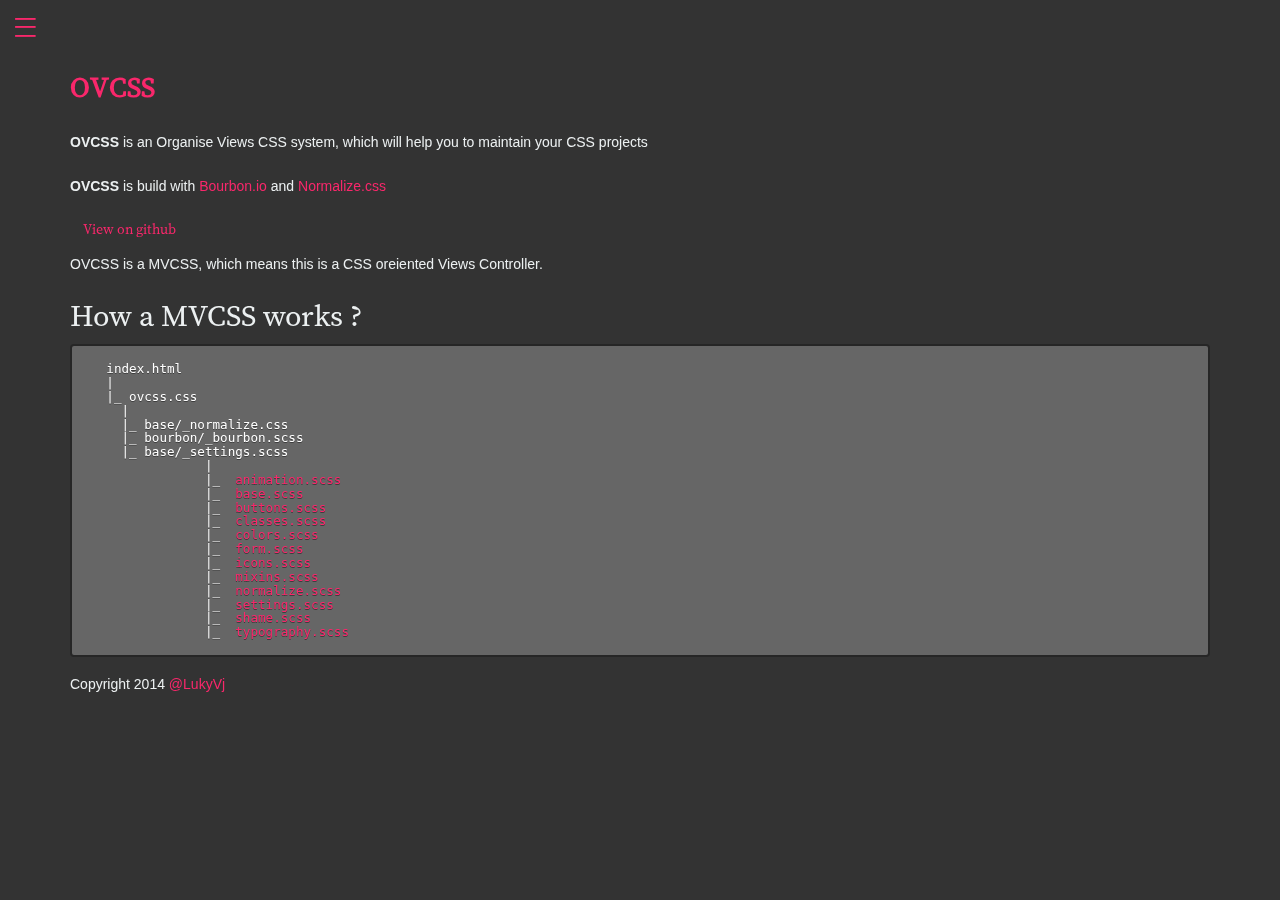
==== index.html @ edadfd41 "Merge fixin" ====
<!DOCTYPE HTML>

<html>

<head>
  <meta http-equiv="Content-Type" content="text/html; charset=UTF-8" />
  <link rel="stylesheet" type="text/css" href="assets/css/bootstrap.min.css">
  <link rel="stylesheet" type="text/css" href="assets/css/style.css">


  <title>OVCSS</title>
</head>

<body>
	<a href="#" class="menusign">—<br>—<br>—</a>
  <div class="sidebar closed">
  	<header>
  		<h2>OVCSS</h2>
  		<a href="#" id="close">X</a>
  	</header>
  	<ul>
  		<li><a href="#">something</a></li>
  		<li><a href="#">something</a></li>
  		<li><a href="#">something</a></li>
  		<li><a href="#">something</a></li>
  		<li><a href="#">something</a></li>
  		<li><a href="#">something</a></li>
  		<li><a href="#">something</a></li>
  		<li><a href="#">something</a></li>
  		<li><a href="#">something</a></li>
  		<li><a href="#">something</a></li>
  		<li><a href="#">something</a></li>
  	</ul>
  </div>

  <div class="container">
    <header>
    <h1>O<span>rganise</span>V<span>iews</span>CSS</h1>
  </header>

  <section>

    <article>
      <p> <strong>OVCSS</strong>  is an Organise Views CSS system, which will help you to maintain your CSS projects</p>
      <p> <strong>OVCSS</strong> is build with <a href="http://bourbon.io" title="Bourbon.io website">Bourbon.io</a> and <a href="http://necolas.github.io/normalize.css/" title="http://necolas.github.io/normalize.css/">Normalize.css</a> </p>
    </article>
    <article>
      <a href="https://github.com/LukyVj/OVCSS" title="" class="btn">View on github</a>
    </article>

    <article>
      <p>OVCSS is a MVCSS, which means this is a CSS oreiented Views Controller.</p>

    <h2>How a MVCSS works ?</h2>
    <pre>
        <code>
    index.html
    |
    |_ ovcss.css
      |
      |_ base/_normalize.css
      |_ bourbon/_bourbon.scss
      |_ base/_settings.scss
                 |
                 |_  <a href="#" class="inna-link">animation.scss</a>
                 |_  <a href="#" class="inna-link">base.scss</a>
                 |_  <a href="#" class="inna-link">buttons.scss</a>
                 |_  <a href="#" class="inna-link">classes.scss</a>
                 |_  <a href="#" class="inna-link">colors.scss</a>
                 |_  <a href="#" class="inna-link">form.scss</a>
                 |_  <a href="#" class="inna-link">icons.scss</a>
                 |_  <a href="#" class="inna-link">mixins.scss</a>
                 |_  <a href="#" class="inna-link">normalize.scss</a>
                 |_  <a href="#" class="inna-link">settings.scss</a>
                 |_  <a href="#" class="inna-link">shame.scss</a>
                 |_  <a href="#" class="inna-link">typography.scss</a>
        </code>
      </pre>
    </article>

  </section>


  <footer>
    <p>Copyright 2014 <a href="http://twitter.com/lukyvj" title="Twitter profile of @lukyvj">@LukyVj</a></p>
  </footer>
  </div>
	<script src="assets/js/jquery.min.js"></script>
	<script src="assets/js/bootstrap.js"></script>
	<script src="assets/js/functions.js"></script>
</body>

</html>
---- assets/css/style.css ----
@charset "UTF-8";
/*! OVCSS v1.0.1 | MIT License | http://lucasbonomi.com/MIT */
/*
 * The following stylesheet is the main style.scss of your new OVCSS project.
 * The stylesheet uses normalize (http://necolas.github.io/normalize.css/) &
 * bourbon (http://bourbon.io/).
 *
 */
/* ==========================================================================
 Base importations :
 ========================================================================== */
/*! normalize.css v3.0.1 | MIT License | git.io/normalize */
@import url(http://weloveiconfonts.com/api/?family=brandico);
@import url(http://weloveiconfonts.com/api/?family=entypo);
@import url(http://weloveiconfonts.com/api/?family=fontawesome);
@import url(http://weloveiconfonts.com/api/?family=fontelico);
@import url(http://weloveiconfonts.com/api/?family=iconicfill);
@import url(http://weloveiconfonts.com/api/?family=iconicstroke);
@import url(http://weloveiconfonts.com/api/?family=maki);
@import url(http://weloveiconfonts.com/api/?family=openwebicons);
@import url(http://weloveiconfonts.com/api/?family=typicons);
@import url(http://weloveiconfonts.com/api/?family=zocial);
html {
  font-family: sans-serif;
  -ms-text-size-adjust: 100%;
  -webkit-text-size-adjust: 100%; }

body {
  margin: 0; }

article, aside, details, figcaption, figure, footer, header, hgroup, main, nav, section, summary {
  display: block; }

audio, canvas, progress, video {
  display: inline-block;
  vertical-align: baseline; }

audio:not([controls]) {
  display: none;
  height: 0; }

[hidden], template {
  display: none; }

a {
  background: transparent; }

a:active, a:hover {
  outline: 0; }

abbr[title] {
  border-bottom: 1px dotted; }

b, strong {
  font-weight: bold; }

dfn {
  font-style: italic; }

h1 {
  font-size: 2em;
  margin: .67em 0; }

mark {
  background: #ff0;
  color: #000; }

small {
  font-size: 80%; }

sub, sup {
  font-size: 75%;
  line-height: 0;
  position: relative;
  vertical-align: baseline; }

sup {
  top: -0.5em; }

sub {
  bottom: -0.25em; }

img {
  border: 0; }

svg:not(:root) {
  overflow: hidden; }

figure {
  margin: 1em 40px; }

hr {
  -moz-box-sizing: content-box;
  box-sizing: content-box;
  height: 0; }

pre {
  overflow: auto; }

code, kbd, pre, samp {
  font-family: monospace,monospace;
  font-size: 1em; }

button, input, optgroup, select, textarea {
  color: inherit;
  font: inherit;
  margin: 0; }

button {
  overflow: visible; }

button, select {
  text-transform: none; }

button, html input[type="button"], input[type="reset"], input[type="submit"] {
  -webkit-appearance: button;
  cursor: pointer; }

button[disabled], html input[disabled] {
  cursor: default; }

button::-moz-focus-inner, input::-moz-focus-inner {
  border: 0;
  padding: 0; }

input {
  line-height: normal; }

input[type="checkbox"], input[type="radio"] {
  box-sizing: border-box;
  padding: 0; }

input[type="number"]::-webkit-inner-spin-button, input[type="number"]::-webkit-outer-spin-button {
  height: auto; }

input[type="search"] {
  -webkit-appearance: textfield;
  -moz-box-sizing: content-box;
  -webkit-box-sizing: content-box;
  box-sizing: content-box; }

input[type="search"]::-webkit-search-cancel-button, input[type="search"]::-webkit-search-decoration {
  -webkit-appearance: none; }

fieldset {
  border: 1px solid #c0c0c0;
  margin: 0 2px;
  padding: .35em .625em .75em; }

legend {
  border: 0;
  padding: 0; }

textarea {
  overflow: auto; }

optgroup {
  font-weight: bold; }

table {
  border-collapse: collapse;
  border-spacing: 0; }

td, th {
  padding: 0; }

/* ==========================================================================
 OVCSS Settings library :
 ========================================================================== */
/* ==========================================================================
 OVCSS Typographic settings :
 ========================================================================== */
@font-face {
  font-family: "SourceSerifPro-Regular";
  src: url("../fonts/SourceSerifPro-Regular/SourceSerifPro-Regular.eot?") format("eot"), url("../fonts/SourceSerifPro-Regular/SourceSerifPro-Regular.otf.woff") format("woff"), url("../fonts/SourceSerifPro-Regular/SourceSerifPro-Regular.svg#SourceSerifPro-Regular") format("svg"), url("../fonts/SourceSerifPro-Regular/SourceSerifPro-Regular.ttf") format("truetype"); }
body h1, body h2, body h3, body h4, body h5, body h6 {
  font-family: "SourceSerifPro-Regular"; }
body p {
  font-family: Helvetica; }

/* Typographic media queries */
@media all and (max-width: 40em) {
  html, body {
    font-size: .85rem;
    line-height: 22px; } }
@media all and (max-width: 60em) {
  html, body {
    font-size: .9rem;
    line-height: 24px; } }
/* ====================================================================================================
Icons stylesheet :
We use a free open source service : "WeLoveIconFonts" by  @TimPietrusky (http://weloveiconfonts.com/)
======================================================================================================*/
/* brandico */
[class*="brandico-"]:before {
  font-family: "brandico", sans-serif; }

/* entypo */
[class*="entypo-"]:before {
  font-family: "entypo", sans-serif; }

/* fontawesome */
[class*="fontawesome-"]:before {
  font-family: "fontawesome", sans-serif; }

/* fontelico */
[class*="fontelico-"]:before {
  font-family: "fontelico", sans-serif; }

/* iconicfill */
[class*="iconicfill-"]:before {
  font-family: "iconicfill", sans-serif; }

/* iconicstroke */
[class*="iconicstroke-"]:before {
  font-family: "iconicstroke", sans-serif; }

/* maki */
[class*="maki-"]:before {
  font-family: "maki", sans-serif; }

/* openwebicons */
[class*="openwebicons-"]:before {
  font-family: "openwebicons", sans-serif; }

/* typicons */
[class*="typicons-"]:before {
  font-family: "typicons", sans-serif; }

/* zocial */
[class*="zocial-"]:before {
  font-family: "zocial", sans-serif; }

/* ====================================================================================================
Colors : Here you define your color palette & colorscheme, we defined some fresh colors for you


Some colors were already defined
======================================================================================================*/
/* Shortcuts
--------------------------------------------------------------------------------------------------*/
/* Theme
--------------------------------------------------------------------------------------------------*/
/* ====================================================================================================
Buttons : Here is the main buttons stylesheet
======================================================================================================*/
/*
Example :

  .btn-primary,
  .btn-primary:hover,
  .btn-primary:focus,
  .btn-primary:active,
  .btn-primary.active,
  .open .dropdown-toggle.btn-primary {
    color: $grey;
    background-color: $white;
    border-color: darken($white, 20%);
    text-shadow: 0 0 0;
  }

*/
/* ====================================================================================================
Classes : This library could be named helpers.css, here you will find all technical classes
(ex : .hide, .clearfix, .fix )
======================================================================================================*/
.clearfix:before,
.clearfix:after {
  content: "";
  display: table;
  clear: both; }

/* ====================================================================================================
Basic form stylesheet : Here you define the basic style of your forms
======================================================================================================*/
form input {
  outline: none; }
  form input::-webkit-input-placeholder {
    color: black; }
  form input::-moz-placeholder {
    color: black; }
  form input:-moz-placeholder {
    color: black; }
  form input:-ms-input-placeholder {
    color: black; }

/* ====================================================================================================
Animations : Define CSS3 keyframes animations
======================================================================================================*/
@keyframes first-animation {}
@keyframes second-animation {}
@keyframes third-animation {}
@keyframes fourth-animation {}
/* Start mixins, reset ect
-------------------------------------------------------------------*/
/* Helper : Border-radius
-------------------------------------------------------------------*/
/* Helper : Borders
-------------------------------------------------------------------*/
/*
-----------------------------------------------------------------*/
/* Font
-----------------------------------------------------------------*/
/* borders
-----------------------------------------------------------------*/
/* single element
-----------------------------------------------------------------*/
/* Square
------------------------------------------------------------------*/
/* ====================================================================================================
Base : This stylesheet will be your base, you will define the main lines of your project stylesheet.
======================================================================================================*/
* {
  -webkit-box-sizing: border-box;
  -moz-box-sizing: border-box;
  box-sizing: border-box;
  -webkit-font-smoothing: antialiased;
  -moz-osx-font-smoothing: grayscale;
  font-weight: 300;
  line-height: 34px; }

html, body {
  width: 100%;
  height: 100%;
  margin: 0;
  padding: 0;
  float: left;
  font-family: "SourceSerifPro-Regular", Helvetica, Helvetica Neue sans-serif; }

html {
  font-size: 29.1rem;
  overflow-x: hidden; }

/*

  If it’s a hack, it goes in shame.css.
  Document all hacks fully:
  What part of the codebase does it relate to?
  Why was this needed?
  How does this fix it?
  How might you fix it properly, given more time?
  Do not blame the developer; if they explained why they had to do it then their reasons are probably (hopefully) valid.
  Try and clean shame.css up when you have some down time.
  Even better, get a tech-debt story in which you can dedicate actual sprint time to it.

*/
/* ==========================================================================
 Main style of your project  :
 ========================================================================== */
body:before {
  content: '';
  width: 100%;
  height: 100%;
  margin: 0;
  padding: 0;
  float: left;
  background: #333333;
  background-size: 65%;
  position: fixed;
  top: 0;
  left: 0;
  z-index: -1; }
body a {
  color: #f9276b; }
body > * {
  color: #ecf0f1; }

header h1 {
  color: #f9276b;
  font-weight: bold; }
  header h1 span {
    font-weight: normal;
    color: #fff;
    display: inline-block;
    width: 0;
    opacity: 0;
    -webkit-transition: all 0.4s ease;
    -moz-transition: all 0.4s ease;
    transition: all 0.4s ease; }
  header h1:hover span {
    display: inline-block;
    width: auto;
    opacity: 1;
    -webkit-transition: all 0.4s ease;
    -moz-transition: all 0.4s ease;
    transition: all 0.4s ease; }

section article a {
  color: #f9276b; }

/* <pre> / <code> */
code,
pre {
  font-family: monospace, serif;
  font-size: 1em;
  line-height: 1.1; }

/* pre code
----------------------------------------------------------------------*/
pre, code {
  padding: 2px 4px;
  font-size: 90%;
  color: white;
  background-color: #666666;
  border: 2px solid #262626;
  white-space: nowrap;
  border-radius: 4px;
  text-shadow: 0 1px 0 rgba(0, 0, 0, 0.4); }

pre code {
  border: none; }

/* Sidebar
-----------------------------------------------------------------------------------------*/
.menusign {
  display: block;
  width: 10px;
  line-height: .3;
  font-size: 2em;
  margin: .5em; }
  .menusign br {
    height: 0; }

.sidebar {
  position: fixed;
  z-index: 9999999;
  left: 0;
  top: 0;
  height: 100%;
  width: 240px;
  background: #1a1a1a;
  -webkit-transition: left 0.3s ease;
  -moz-transition: left 0.3s ease;
  transition: left 0.3s ease; }
  .sidebar #close {
    float: right;
    margin: -1em 1em;
    text-align: right; }
  .sidebar.closed {
    left: -240px; }
  .sidebar ul {
    padding: 0;
    margin: 0; }
    .sidebar ul li {
      width: 100%;
      float: left; }

/*
-----------------------------------------------------------------------------------------*/
.inna-link {
  display: inline;
  padding: 0;
  margin: 0;
  line-height: 0; }
  .inna-link:hover {
    color: #f9276b; }
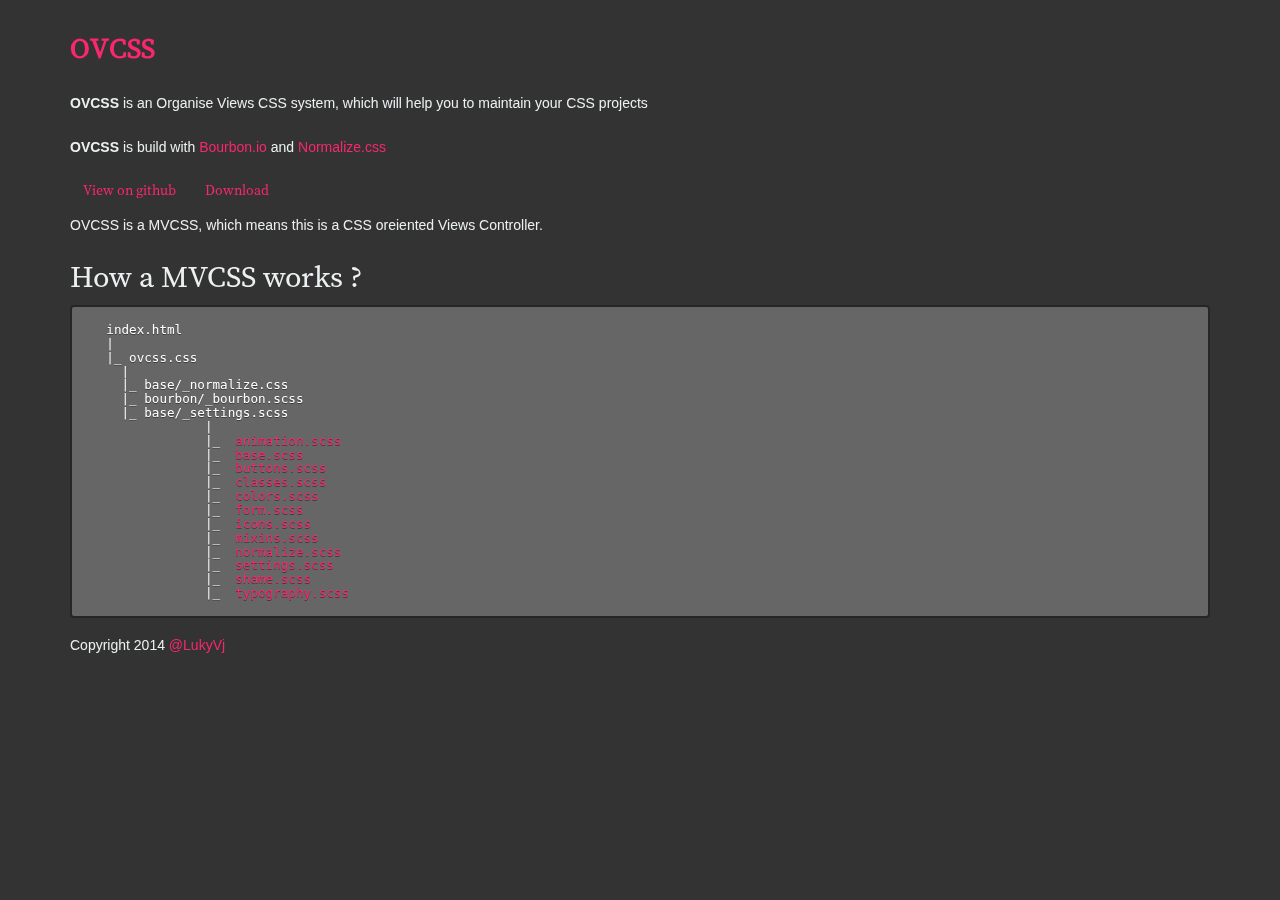
==== commit c3776b93: "update modal" ====
--- a/index.html
+++ b/index.html
@@ -12,30 +12,31 @@
 </head>
 
 <body>
-	<a href="#" class="menusign">—<br>—<br>—</a>
+  <a href="#" class="menusign"><span class="entypo-menu"></span></a>
   <div class="sidebar closed">
-  	<header>
-  		<h2>OVCSS</h2>
-  		<a href="#" id="close">X</a>
-  	</header>
-  	<ul>
-  		<li><a href="#">something</a></li>
-  		<li><a href="#">something</a></li>
-  		<li><a href="#">something</a></li>
-  		<li><a href="#">something</a></li>
-  		<li><a href="#">something</a></li>
-  		<li><a href="#">something</a></li>
-  		<li><a href="#">something</a></li>
-  		<li><a href="#">something</a></li>
-  		<li><a href="#">something</a></li>
-  		<li><a href="#">something</a></li>
-  		<li><a href="#">something</a></li>
-  	</ul>
+    <header>
+      <h2>OVCSS</h2>
+            <a href="#" id="close"><span class="entypo-cancel"></span></a>
+
+    </header>
+    <ul>
+      <li><a href="#">something</a></li>
+      <li><a href="#">something</a></li>
+      <li><a href="#">something</a></li>
+      <li><a href="#">something</a></li>
+      <li><a href="#">something</a></li>
+      <li><a href="#">something</a></li>
+      <li><a href="#">something</a></li>
+      <li><a href="#">something</a></li>
+      <li><a href="#">something</a></li>
+      <li><a href="#">something</a></li>
+      <li><a href="#">something</a></li>
+    </ul>
   </div>
 
   <div class="container">
     <header>
-    <h1>O<span>rganise</span>V<span>iews</span>CSS</h1>
+    <h1>O<span>rganise</span>V<span>iews</span>CSS <span class="entypo-eye"></span> <span class="openwebicons-css3"></span></h1>
   </header>
 
   <section>
@@ -46,6 +47,7 @@
     </article>
     <article>
       <a href="https://github.com/LukyVj/OVCSS" title="" class="btn">View on github</a>
+      <a href="https://github.com/LukyVj/OVCSS" title="" class="btn">Download</a>
     </article>
 
     <article>
@@ -62,21 +64,32 @@
       |_ bourbon/_bourbon.scss
       |_ base/_settings.scss
                  |
-                 |_  <a href="#" class="inna-link">animation.scss</a>
-                 |_  <a href="#" class="inna-link">base.scss</a>
-                 |_  <a href="#" class="inna-link">buttons.scss</a>
-                 |_  <a href="#" class="inna-link">classes.scss</a>
-                 |_  <a href="#" class="inna-link">colors.scss</a>
-                 |_  <a href="#" class="inna-link">form.scss</a>
-                 |_  <a href="#" class="inna-link">icons.scss</a>
-                 |_  <a href="#" class="inna-link">mixins.scss</a>
-                 |_  <a href="#" class="inna-link">normalize.scss</a>
-                 |_  <a href="#" class="inna-link">settings.scss</a>
-                 |_  <a href="#" class="inna-link">shame.scss</a>
-                 |_  <a href="#" class="inna-link">typography.scss</a>
+                 |_  <a data-toggle="modal" href="assets/css/base/_animation.scss" data-target="#myModal" class="inna-link">animation.scss</a>
+                 |_  <a data-toggle="modal" href="assets/css/base/_base.scss" data-target="#myModal" class="inna-link">base.scss</a>
+                 |_  <a data-toggle="modal" href="assets/css/base/_buttons.scss" data-target="#myModal" class="inna-link">buttons.scss</a>
+                 |_  <a data-toggle="modal" href="assets/css/base/_classes.scss" data-target="#myModal" class="inna-link">classes.scss</a>
+                 |_  <a data-toggle="modal" href="assets/css/base/_colors.scss" data-target="#myModal" class="inna-link">colors.scss</a>
+                 |_  <a data-toggle="modal" href="assets/css/base/_form.scss" data-target="#myModal" class="inna-link">form.scss</a>
+                 |_  <a data-toggle="modal" href="assets/css/base/_icons.scss" data-target="#myModal" class="inna-link">icons.scss</a>
+                 |_  <a data-toggle="modal" href="assets/css/base/_mixins.scss" data-target="#myModal" class="inna-link">mixins.scss</a>
+                 |_  <a data-toggle="modal" href="assets/css/base/_normalize.scss" data-target="#myModal" class="inna-link">normalize.scss</a>
+                 |_  <a data-toggle="modal" href="assets/css/base/_settings.scss" data-target="#myModal" class="inna-link">settings.scss</a>
+                 |_  <a data-toggle="modal" href="assets/css/base/_shame.scss" data-target="#myModal" class="inna-link">shame.scss</a>
+                 |_  <a data-toggle="modal" href="assets/css/base/_typography.scss" data-target="#myModal" class="inna-link">typography.scss</a>
         </code>
       </pre>
     </article>
+
+<!-- Modal -->
+<div class="modal fade modal-code" id="myModal" tabindex="-1" role="dialog" aria-labelledby="myModalLabel" aria-hidden="true">
+    <div class="modal-dialog">
+     <div class="modal-header">
+                <button type="button" class="close" data-dismiss="modal" aria-hidden="true">&times;</button>
+            </div>
+        <pre class="inv"><code class="inv"> <div class="modal-content">
+        </div> <!-- /.modal-content --></code></pre>
+    </div> <!-- /.modal-dialog -->
+</div> <!-- /.modal -->
 
   </section>
 
@@ -85,9 +98,9 @@
     <p>Copyright 2014 <a href="http://twitter.com/lukyvj" title="Twitter profile of @lukyvj">@LukyVj</a></p>
   </footer>
   </div>
-	<script src="assets/js/jquery.min.js"></script>
-	<script src="assets/js/bootstrap.js"></script>
-	<script src="assets/js/functions.js"></script>
+  <script src="assets/js/jquery.min.js"></script>
+  <script src="assets/js/bootstrap.js"></script>
+  <script src="assets/js/functions.js"></script>
 </body>
 
 </html>
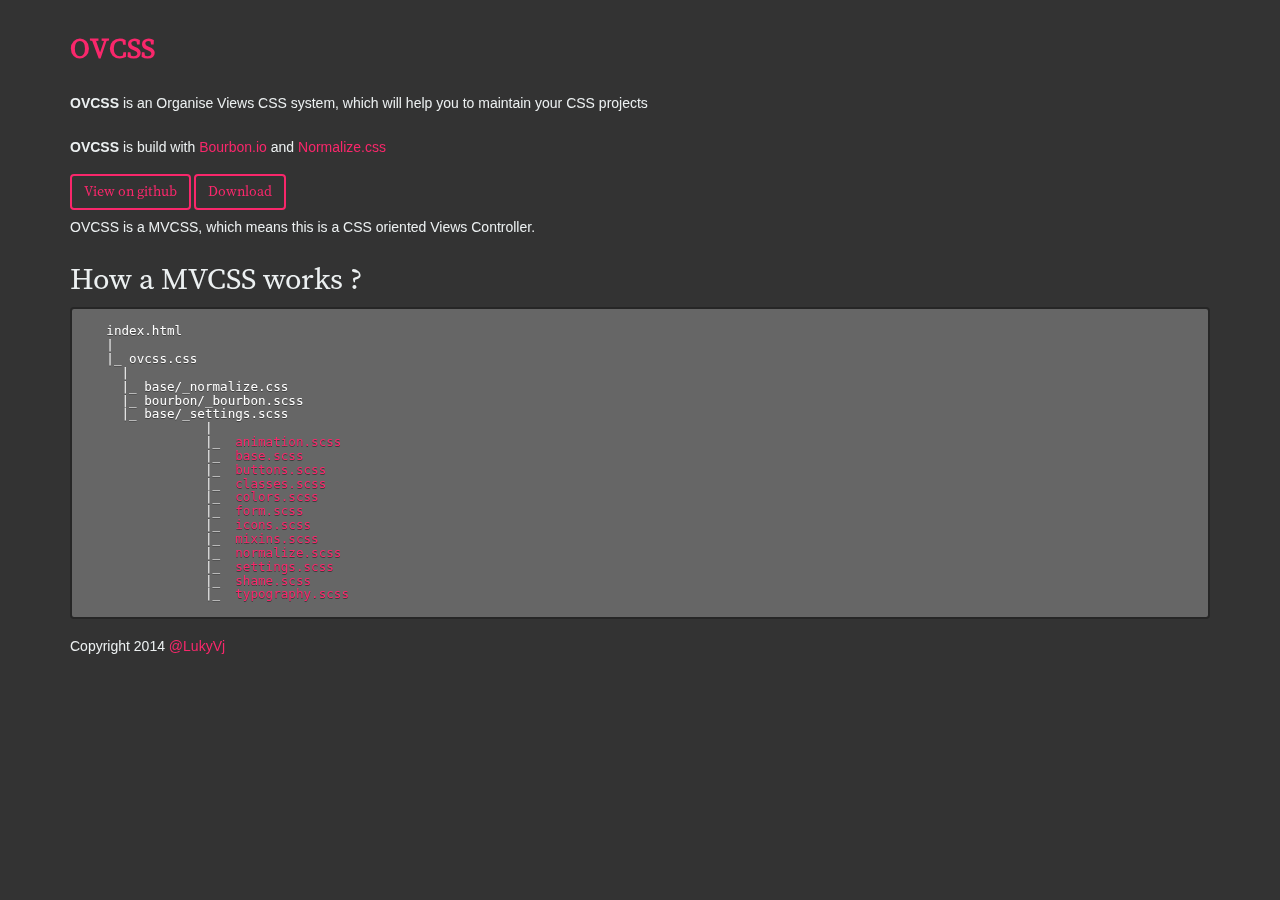
==== commit 0e93a4ae: "update sidebar" ====
--- a/index.html
+++ b/index.html
@@ -20,17 +20,9 @@
 
     </header>
     <ul>
-      <li><a href="#">something</a></li>
-      <li><a href="#">something</a></li>
-      <li><a href="#">something</a></li>
-      <li><a href="#">something</a></li>
-      <li><a href="#">something</a></li>
-      <li><a href="#">something</a></li>
-      <li><a href="#">something</a></li>
-      <li><a href="#">something</a></li>
-      <li><a href="#">something</a></li>
-      <li><a href="#">something</a></li>
-      <li><a href="#">something</a></li>
+      <li><a href="#">Github project</a></li>
+      <li><a href="#">Show some love</a></li>
+      <li><a href="#">The author</a></li>
     </ul>
   </div>
 
@@ -47,11 +39,11 @@
     </article>
     <article>
       <a href="https://github.com/LukyVj/OVCSS" title="" class="btn">View on github</a>
-      <a href="https://github.com/LukyVj/OVCSS" title="" class="btn">Download</a>
+      <a href="ovcss-v0.0.2.zip" title="" class="btn">Download</a>
     </article>
 
     <article>
-      <p>OVCSS is a MVCSS, which means this is a CSS oreiented Views Controller.</p>
+      <p>OVCSS is a MVCSS, which means this is a CSS oriented Views Controller.</p>
 
     <h2>How a MVCSS works ?</h2>
     <pre>
@@ -64,7 +56,7 @@
       |_ bourbon/_bourbon.scss
       |_ base/_settings.scss
                  |
-                 |_  <a data-toggle="modal" href="assets/css/base/_animation.scss" data-target="#myModal" class="inna-link">animation.scss</a>
+                 |_  <a data-toggle="modal" href="https://raw.githubusercontent.com/LukyVj/OVCSS/gh-pages/framework/base/_animation.scss" data-target="#myModal" class="inna-link">animation.scss</a>
                  |_  <a data-toggle="modal" href="assets/css/base/_base.scss" data-target="#myModal" class="inna-link">base.scss</a>
                  |_  <a data-toggle="modal" href="assets/css/base/_buttons.scss" data-target="#myModal" class="inna-link">buttons.scss</a>
                  |_  <a data-toggle="modal" href="assets/css/base/_classes.scss" data-target="#myModal" class="inna-link">classes.scss</a>
--- a/assets/css/style.css
+++ b/assets/css/style.css
@@ -1,5 +1,5 @@
 @charset "UTF-8";
-/*! OVCSS v1.0.1 | MIT License | http://lucasbonomi.com/MIT */
+/*! OVCSS v1.0.0 | MIT License | http://lucasbonomi.com/MIT */
 /*
  * The following stylesheet is the main style.scss of your new OVCSS project.
  * The stylesheet uses normalize (http://necolas.github.io/normalize.css/) &
@@ -165,8 +165,8 @@
   padding: 0; }
 
 /* ==========================================================================
- OVCSS Settings library :
- ========================================================================== */
+OVCSS Settings library :
+========================================================================== */
 /* ==========================================================================
  OVCSS Typographic settings :
  ========================================================================== */
@@ -181,13 +181,12 @@
 /* Typographic media queries */
 @media all and (max-width: 40em) {
   html, body {
-    font-size: .85rem;
     line-height: 22px; } }
 @media all and (max-width: 60em) {
   html, body {
     font-size: .9rem;
     line-height: 24px; } }
-/* ====================================================================================================
+ /* ====================================================================================================
 Icons stylesheet :
 We use a free open source service : "WeLoveIconFonts" by  @TimPietrusky (http://weloveiconfonts.com/)
 ======================================================================================================*/
@@ -230,6 +229,12 @@
 /* zocial */
 [class*="zocial-"]:before {
   font-family: "zocial", sans-serif; }
+
+/* Fix OPW
+----------------------------------------------------------*/
+/* openwebicons */
+[class*="openwebicons-"]:before {
+  font-family: 'OpenWeb Icons', sans-serif; }
 
 /* ====================================================================================================
 Colors : Here you define your color palette & colorscheme, we defined some fresh colors for you
@@ -270,7 +275,21 @@
   display: table;
   clear: both; }
 
-/* ====================================================================================================
+/* Invisible
+-------------------------------------*/
+.inv {
+  border: none;
+  box-shadow: 0 0 0 transparent;
+  background: transparent; }
+
+.blurred {
+  -webkit-transition: all 0.6s ease;
+  -moz-transition: all 0.6s ease;
+  transition: all 0.6s ease;
+  -webkit-filter: blur(10px);
+  filter: blur(10px); }
+
+ /* ====================================================================================================
 Basic form stylesheet : Here you define the basic style of your forms
 ======================================================================================================*/
 form input {
@@ -291,7 +310,7 @@
 @keyframes second-animation {}
 @keyframes third-animation {}
 @keyframes fourth-animation {}
-/* Start mixins, reset ect
+ /* Start mixins, reset ect
 -------------------------------------------------------------------*/
 /* Helper : Border-radius
 -------------------------------------------------------------------*/
@@ -331,7 +350,7 @@
   font-size: 29.1rem;
   overflow-x: hidden; }
 
-/*
+ /*
 
   If it’s a hack, it goes in shame.css.
   Document all hacks fully:
@@ -365,6 +384,11 @@
 body > * {
   color: #ecf0f1; }
 
+.container {
+  -webkit-transition: all 0.6s ease;
+  -moz-transition: all 0.6s ease;
+  transition: all 0.6s ease; }
+
 header h1 {
   color: #f9276b;
   font-weight: bold; }
@@ -377,6 +401,10 @@
     -webkit-transition: all 0.4s ease;
     -moz-transition: all 0.4s ease;
     transition: all 0.4s ease; }
+    header h1 span[class*="entypo"] {
+      font-size: 1em; }
+    header h1 span[class*="css3"] {
+      font-size: .8em; }
   header h1:hover span {
     display: inline-block;
     width: auto;
@@ -427,23 +455,48 @@
   left: 0;
   top: 0;
   height: 100%;
-  width: 240px;
+  width: 260px;
   background: #1a1a1a;
-  -webkit-transition: left 0.3s ease;
-  -moz-transition: left 0.3s ease;
-  transition: left 0.3s ease; }
+  -webkit-transition: left 0.3s ease, box-shadow 0.3s ease 0.2s;
+  -moz-transition: left 0.3s ease, box-shadow 0.3s ease 0.2s;
+  transition: left 0.3s ease, box-shadow 0.3s ease 0.2s;
+  box-shadow: 0.5em 0 0 0 #f9276b; }
   .sidebar #close {
     float: right;
     margin: -1em 1em;
     text-align: right; }
   .sidebar.closed {
-    left: -240px; }
+    left: -260px;
+    box-shadow: 0 0 0 #f9276b; }
   .sidebar ul {
     padding: 0;
     margin: 0; }
     .sidebar ul li {
-      width: 100%;
-      float: left; }
+      width: 90%;
+      margin: 5px 10px;
+      float: left;
+      display: inline-block;
+      margin-bottom: 0;
+      font-weight: 400;
+      text-align: center;
+      vertical-align: middle;
+      cursor: pointer;
+      background-image: none;
+      border: 1px solid transparent;
+      white-space: nowrap;
+      padding: 3px 6px;
+      font-size: 14px;
+      line-height: 1.42857143;
+      border-radius: 4px;
+      -webkit-user-select: none;
+      -moz-user-select: none;
+      -ms-user-select: none;
+      user-select: none;
+      border: 2px solid #f9276b; }
+      .sidebar ul li:hover {
+        background: #f9276b; }
+        .sidebar ul li:hover a {
+          color: white; }
 
 /*
 -----------------------------------------------------------------------------------------*/
@@ -454,3 +507,39 @@
   line-height: 0; }
   .inna-link:hover {
     color: #f9276b; }
+
+/* Modal
+--------------------------------------------------------------------------------------*/
+.modal {
+  background: rgba(255, 255, 255, 0.75); }
+
+.modal-header {
+  padding: 15px;
+  border-bottom: 0px solid transparent;
+  min-height: 16.4286px; }
+  .modal-header .close {
+    color: red;
+    font-size: 2em; }
+
+.modal-code {
+  width: 100%; }
+  .modal-code .modal-dialog {
+    width: 80%;
+    height: 80vh;
+    top: 1em;
+    left: 0;
+    right: 0;
+    margin: auto;
+    position: absolute; }
+    .modal-code .modal-dialog .modal-content {
+      background: #111;
+      width: 100%;
+      padding: 0 1em; }
+
+/* btn
+---------------------------------------------------------------------------------------*/
+.btn {
+  border: 2px solid #f9276b; }
+  .btn:hover {
+    background: #f9276b;
+    color: white; }
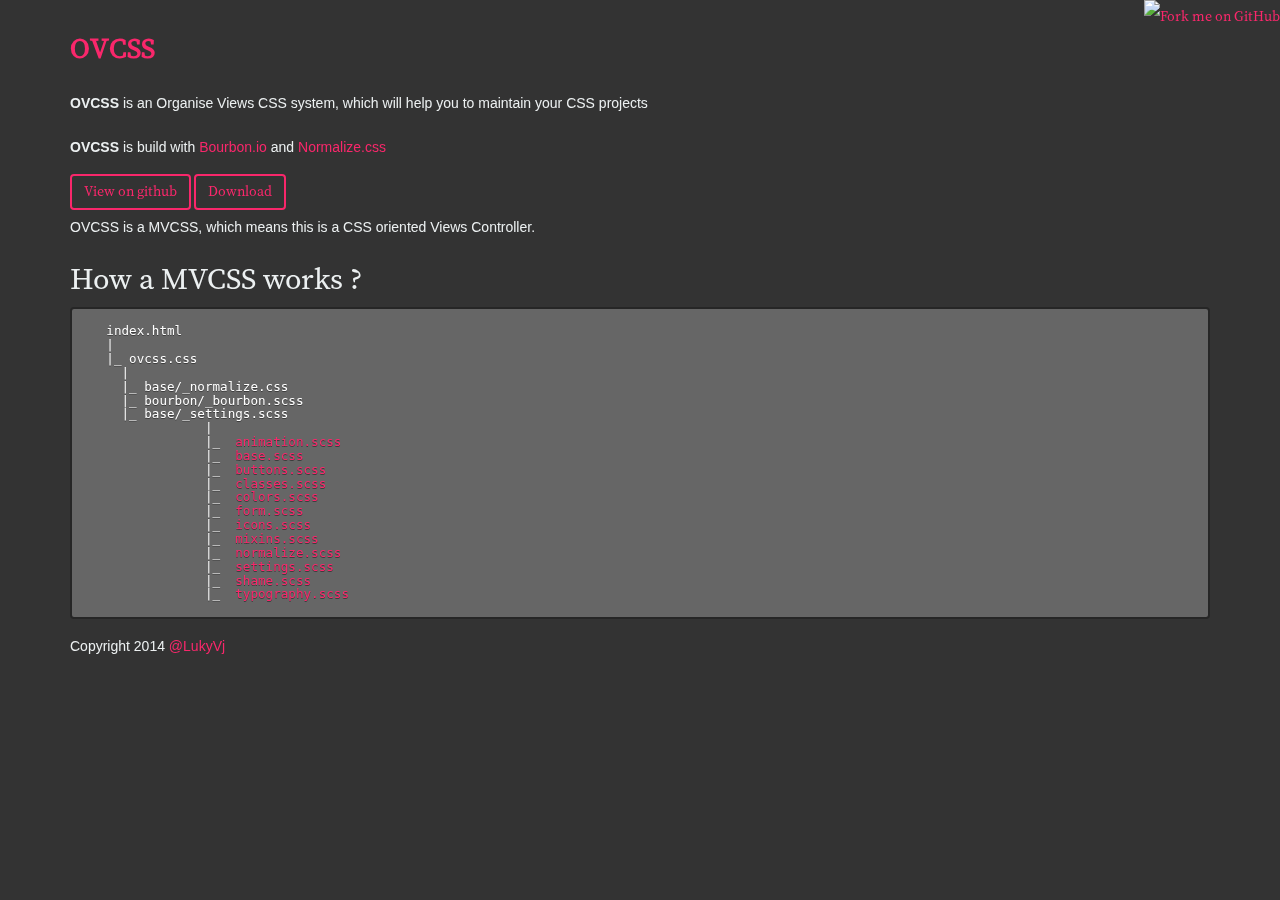
==== commit b3af8c68: "Update OVCSS framework to 1.0.1" ====
--- a/index.html
+++ b/index.html
@@ -12,6 +12,9 @@
 </head>
 
 <body>
+<a href="https://github.com/you"><img style="position: absolute; top: 0; right: 0; border: 0;" src="https://camo.githubusercontent.com/52760788cde945287fbb584134c4cbc2bc36f904/68747470733a2f2f73332e616d617a6f6e6177732e636f6d2f6769746875622f726962626f6e732f666f726b6d655f72696768745f77686974655f6666666666662e706e67" alt="Fork me on GitHub" data-canonical-src="https://s3.amazonaws.com/github/ribbons/forkme_right_white_ffffff.png"></a>
+
+
   <a href="#" class="menusign"><span class="entypo-menu"></span></a>
   <div class="sidebar closed">
     <header>
--- a/assets/css/style.css
+++ b/assets/css/style.css
@@ -457,9 +457,9 @@
   height: 100%;
   width: 260px;
   background: #1a1a1a;
-  -webkit-transition: left 0.3s ease, box-shadow 0.3s ease 0.2s;
-  -moz-transition: left 0.3s ease, box-shadow 0.3s ease 0.2s;
-  transition: left 0.3s ease, box-shadow 0.3s ease 0.2s;
+  -webkit-transition: left 0.3s ease, box-shadow 0.3s ease 0.32s;
+  -moz-transition: left 0.3s ease, box-shadow 0.3s ease 0.32s;
+  transition: left 0.3s ease, box-shadow 0.3s ease 0.32s;
   box-shadow: 0.5em 0 0 0 #f9276b; }
   .sidebar #close {
     float: right;
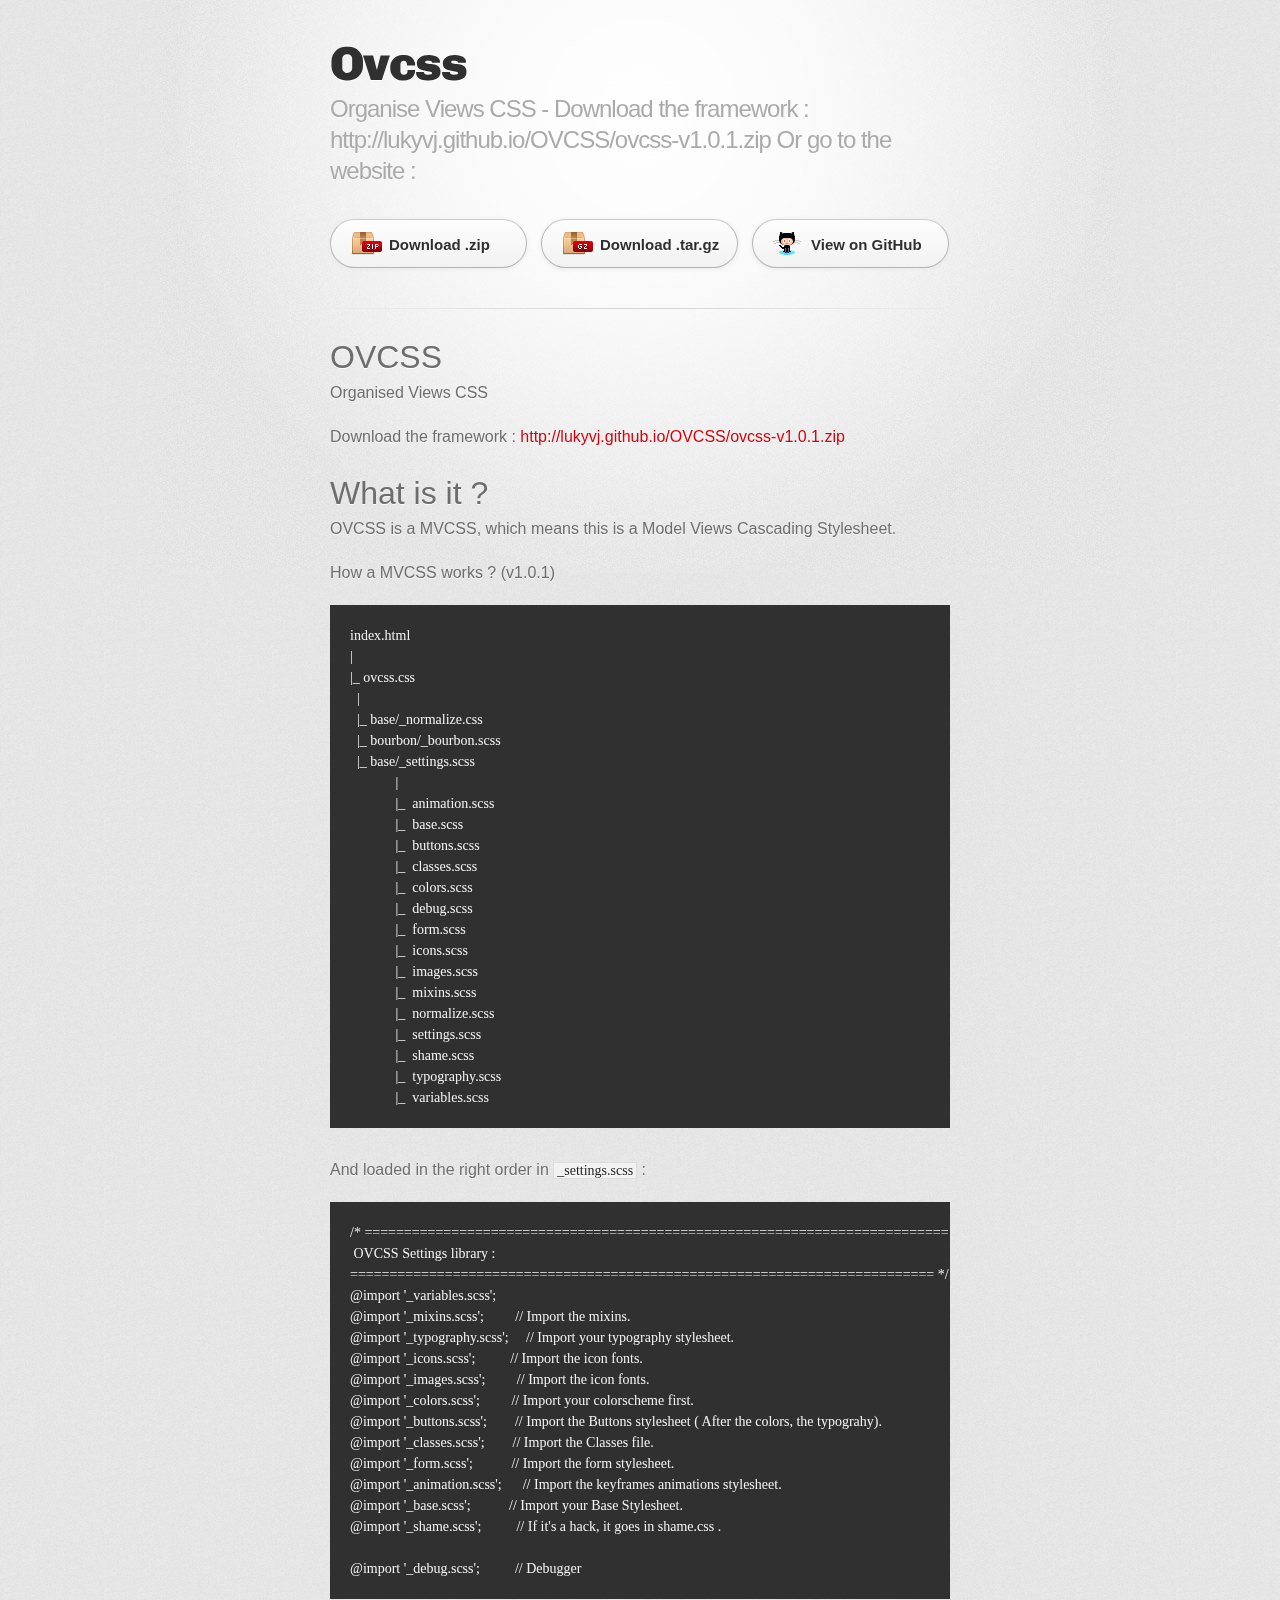
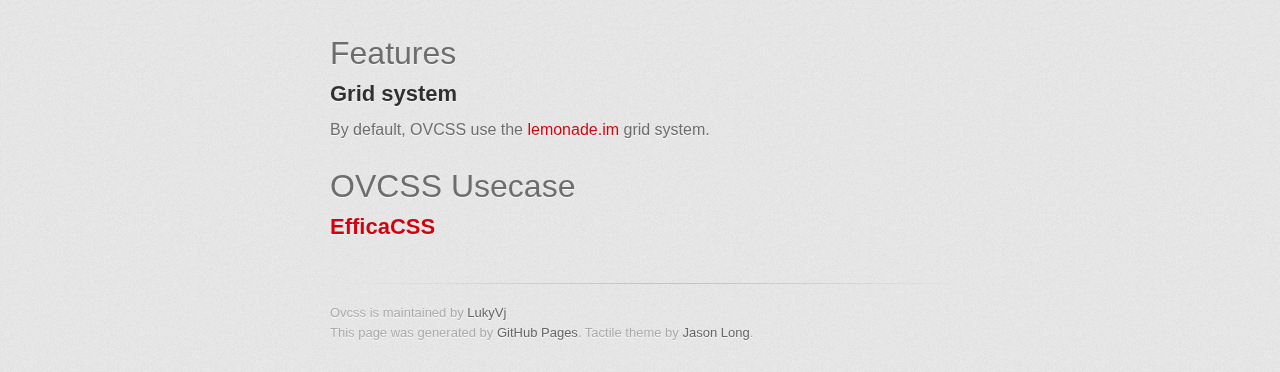
==== commit 11d6350b: "Create gh-pages branch via GitHub" ====
--- a/index.html
+++ b/index.html
@@ -1,101 +1,119 @@
-<!DOCTYPE HTML>
+<!DOCTYPE html>
+<html>
+  <head>
+    <meta charset='utf-8'>
+    <meta http-equiv="X-UA-Compatible" content="chrome=1">
+    <link href='https://fonts.googleapis.com/css?family=Chivo:900' rel='stylesheet' type='text/css'>
+    <link rel="stylesheet" type="text/css" href="stylesheets/stylesheet.css" media="screen" />
+    <link rel="stylesheet" type="text/css" href="stylesheets/pygment_trac.css" media="screen" />
+    <link rel="stylesheet" type="text/css" href="stylesheets/print.css" media="print" />
+    <!--[if lt IE 9]>
+    <script src="//html5shiv.googlecode.com/svn/trunk/html5.js"></script>
+    <![endif]-->
+    <title>Ovcss by LukyVj</title>
+  </head>
 
-<html>
+  <body>
+    <div id="container">
+      <div class="inner">
 
-<head>
-  <meta http-equiv="Content-Type" content="text/html; charset=UTF-8" />
-  <link rel="stylesheet" type="text/css" href="assets/css/bootstrap.min.css">
-  <link rel="stylesheet" type="text/css" href="assets/css/style.css">
+        <header>
+          <h1>Ovcss</h1>
+          <h2>Organise Views CSS - Download the framework : http://lukyvj.github.io/OVCSS/ovcss-v1.0.1.zip    Or go to the website :</h2>
+        </header>
 
+        <section id="downloads" class="clearfix">
+          <a href="https://github.com/LukyVj/OVCSS/zipball/master" id="download-zip" class="button"><span>Download .zip</span></a>
+          <a href="https://github.com/LukyVj/OVCSS/tarball/master" id="download-tar-gz" class="button"><span>Download .tar.gz</span></a>
+          <a href="https://github.com/LukyVj/OVCSS" id="view-on-github" class="button"><span>View on GitHub</span></a>
+        </section>
 
-  <title>OVCSS</title>
-</head>
+        <hr>
 
-<body>
-<a href="https://github.com/you"><img style="position: absolute; top: 0; right: 0; border: 0;" src="https://camo.githubusercontent.com/52760788cde945287fbb584134c4cbc2bc36f904/68747470733a2f2f73332e616d617a6f6e6177732e636f6d2f6769746875622f726962626f6e732f666f726b6d655f72696768745f77686974655f6666666666662e706e67" alt="Fork me on GitHub" data-canonical-src="https://s3.amazonaws.com/github/ribbons/forkme_right_white_ffffff.png"></a>
+        <section id="main_content">
+          <h1>
+<a name="ovcss" class="anchor" href="#ovcss"><span class="octicon octicon-link"></span></a>OVCSS</h1>
 
+<p>Organised Views CSS</p>
 
-  <a href="#" class="menusign"><span class="entypo-menu"></span></a>
-  <div class="sidebar closed">
-    <header>
-      <h2>OVCSS</h2>
-            <a href="#" id="close"><span class="entypo-cancel"></span></a>
+<p>Download the framework : <a href="http://lukyvj.github.io/OVCSS/ovcss-v1.0.1.zip">http://lukyvj.github.io/OVCSS/ovcss-v1.0.1.zip</a></p>
 
-    </header>
-    <ul>
-      <li><a href="#">Github project</a></li>
-      <li><a href="#">Show some love</a></li>
-      <li><a href="#">The author</a></li>
-    </ul>
-  </div>
+<h1>
+<a name="what-is-it-" class="anchor" href="#what-is-it-"><span class="octicon octicon-link"></span></a>What is it ?</h1>
 
-  <div class="container">
-    <header>
-    <h1>O<span>rganise</span>V<span>iews</span>CSS <span class="entypo-eye"></span> <span class="openwebicons-css3"></span></h1>
-  </header>
+<p>OVCSS is a MVCSS, which means this is a Model Views Cascading Stylesheet.</p>
 
-  <section>
+<p>How a MVCSS works ? (v1.0.1)</p>
 
-    <article>
-      <p> <strong>OVCSS</strong>  is an Organise Views CSS system, which will help you to maintain your CSS projects</p>
-      <p> <strong>OVCSS</strong> is build with <a href="http://bourbon.io" title="Bourbon.io website">Bourbon.io</a> and <a href="http://necolas.github.io/normalize.css/" title="http://necolas.github.io/normalize.css/">Normalize.css</a> </p>
-    </article>
-    <article>
-      <a href="https://github.com/LukyVj/OVCSS" title="" class="btn">View on github</a>
-      <a href="ovcss-v0.0.2.zip" title="" class="btn">Download</a>
-    </article>
+<pre><code>index.html
+|
+|_ ovcss.css
+  |
+  |_ base/_normalize.css
+  |_ bourbon/_bourbon.scss
+  |_ base/_settings.scss
+             |
+             |_  animation.scss
+             |_  base.scss
+             |_  buttons.scss
+             |_  classes.scss
+             |_  colors.scss
+             |_  debug.scss
+             |_  form.scss
+             |_  icons.scss
+             |_  images.scss
+             |_  mixins.scss
+             |_  normalize.scss
+             |_  settings.scss
+             |_  shame.scss
+             |_  typography.scss
+             |_  variables.scss
+</code></pre>
 
-    <article>
-      <p>OVCSS is a MVCSS, which means this is a CSS oriented Views Controller.</p>
+<p>And loaded in the right order in <code>_settings.scss</code> :</p>
 
-    <h2>How a MVCSS works ?</h2>
-    <pre>
-        <code>
-    index.html
-    |
-    |_ ovcss.css
-      |
-      |_ base/_normalize.css
-      |_ bourbon/_bourbon.scss
-      |_ base/_settings.scss
-                 |
-                 |_  <a data-toggle="modal" href="https://raw.githubusercontent.com/LukyVj/OVCSS/gh-pages/framework/base/_animation.scss" data-target="#myModal" class="inna-link">animation.scss</a>
-                 |_  <a data-toggle="modal" href="assets/css/base/_base.scss" data-target="#myModal" class="inna-link">base.scss</a>
-                 |_  <a data-toggle="modal" href="assets/css/base/_buttons.scss" data-target="#myModal" class="inna-link">buttons.scss</a>
-                 |_  <a data-toggle="modal" href="assets/css/base/_classes.scss" data-target="#myModal" class="inna-link">classes.scss</a>
-                 |_  <a data-toggle="modal" href="assets/css/base/_colors.scss" data-target="#myModal" class="inna-link">colors.scss</a>
-                 |_  <a data-toggle="modal" href="assets/css/base/_form.scss" data-target="#myModal" class="inna-link">form.scss</a>
-                 |_  <a data-toggle="modal" href="assets/css/base/_icons.scss" data-target="#myModal" class="inna-link">icons.scss</a>
-                 |_  <a data-toggle="modal" href="assets/css/base/_mixins.scss" data-target="#myModal" class="inna-link">mixins.scss</a>
-                 |_  <a data-toggle="modal" href="assets/css/base/_normalize.scss" data-target="#myModal" class="inna-link">normalize.scss</a>
-                 |_  <a data-toggle="modal" href="assets/css/base/_settings.scss" data-target="#myModal" class="inna-link">settings.scss</a>
-                 |_  <a data-toggle="modal" href="assets/css/base/_shame.scss" data-target="#myModal" class="inna-link">shame.scss</a>
-                 |_  <a data-toggle="modal" href="assets/css/base/_typography.scss" data-target="#myModal" class="inna-link">typography.scss</a>
-        </code>
-      </pre>
-    </article>
+<pre><code>/* ==========================================================================
+ OVCSS Settings library :
+========================================================================== */
+@import '_variables.scss';
+@import '_mixins.scss';         // Import the mixins.
+@import '_typography.scss';     // Import your typography stylesheet.
+@import '_icons.scss';          // Import the icon fonts.
+@import '_images.scss';         // Import the icon fonts.
+@import '_colors.scss';         // Import your colorscheme first.
+@import '_buttons.scss';        // Import the Buttons stylesheet ( After the colors, the typograhy).
+@import '_classes.scss';        // Import the Classes file.
+@import '_form.scss';           // Import the form stylesheet.
+@import '_animation.scss';      // Import the keyframes animations stylesheet.
+@import '_base.scss';           // Import your Base Stylesheet.
+@import '_shame.scss';          // If it's a hack, it goes in shame.css .
 
-<!-- Modal -->
-<div class="modal fade modal-code" id="myModal" tabindex="-1" role="dialog" aria-labelledby="myModalLabel" aria-hidden="true">
-    <div class="modal-dialog">
-     <div class="modal-header">
-                <button type="button" class="close" data-dismiss="modal" aria-hidden="true">&times;</button>
-            </div>
-        <pre class="inv"><code class="inv"> <div class="modal-content">
-        </div> <!-- /.modal-content --></code></pre>
-    </div> <!-- /.modal-dialog -->
-</div> <!-- /.modal -->
+@import '_debug.scss';          // Debugger
+</code></pre>
 
-  </section>
+<h1>
+<a name="features" class="anchor" href="#features"><span class="octicon octicon-link"></span></a>Features</h1>
 
+<h2>
+<a name="grid-system" class="anchor" href="#grid-system"><span class="octicon octicon-link"></span></a>Grid system</h2>
 
-  <footer>
-    <p>Copyright 2014 <a href="http://twitter.com/lukyvj" title="Twitter profile of @lukyvj">@LukyVj</a></p>
-  </footer>
-  </div>
-  <script src="assets/js/jquery.min.js"></script>
-  <script src="assets/js/bootstrap.js"></script>
-  <script src="assets/js/functions.js"></script>
-</body>
+<p>By default, OVCSS use the <a href="http://lemonade.im">lemonade.im</a> grid system.</p>
 
-</html>
+<h1>
+<a name="ovcss-usecase" class="anchor" href="#ovcss-usecase"><span class="octicon octicon-link"></span></a>OVCSS Usecase</h1>
+
+<h2>
+<a name="efficacss" class="anchor" href="#efficacss"><span class="octicon octicon-link"></span></a><a href="http://lukyvj.github.io/EfficaCSS/">EfficaCSS</a>
+</h2>
+        </section>
+
+        <footer>
+          Ovcss is maintained by <a href="https://github.com/LukyVj">LukyVj</a><br>
+          This page was generated by <a href="http://pages.github.com">GitHub Pages</a>. Tactile theme by <a href="https://twitter.com/jasonlong">Jason Long</a>.
+        </footer>
+
+        
+      </div>
+    </div>
+  </body>
+</html>--- a/stylesheets/stylesheet.css
+++ b/stylesheets/stylesheet.css
@@ -0,0 +1,371 @@
+/* http://meyerweb.com/eric/tools/css/reset/ 
+   v2.0 | 20110126
+   License: none (public domain)
+*/
+html, body, div, span, applet, object, iframe,
+h1, h2, h3, h4, h5, h6, p, blockquote, pre,
+a, abbr, acronym, address, big, cite, code,
+del, dfn, em, img, ins, kbd, q, s, samp,
+small, strike, strong, sub, sup, tt, var,
+b, u, i, center,
+dl, dt, dd, ol, ul, li,
+fieldset, form, label, legend,
+table, caption, tbody, tfoot, thead, tr, th, td,
+article, aside, canvas, details, embed, 
+figure, figcaption, footer, header, hgroup, 
+menu, nav, output, ruby, section, summary,
+time, mark, audio, video {
+	margin: 0;
+	padding: 0;
+	border: 0;
+	font-size: 100%;
+	font: inherit;
+	vertical-align: baseline;
+}
+/* HTML5 display-role reset for older browsers */
+article, aside, details, figcaption, figure, 
+footer, header, hgroup, menu, nav, section {
+	display: block;
+}
+body {
+	line-height: 1;
+}
+ol, ul {
+	list-style: none;
+}
+blockquote, q {
+	quotes: none;
+}
+blockquote:before, blockquote:after,
+q:before, q:after {
+	content: '';
+	content: none;
+}
+table {
+	border-collapse: collapse;
+	border-spacing: 0;
+}
+
+/* LAYOUT STYLES */
+body {
+  font-size: 1em;
+  line-height: 1.5; 
+  background: #e7e7e7 url(../images/body-bg.png) 0 0 repeat;
+  font-family: 'Helvetica Neue', Helvetica, Arial, serif;
+  text-shadow: 0 1px 0 rgba(255, 255, 255, 0.8);
+  color: #6d6d6d;
+}
+
+a {
+  color: #d5000d;
+}
+a:hover {
+  color: #c5000c;
+}
+
+header {
+  padding-top: 35px;
+  padding-bottom: 25px;
+}
+
+header h1 {
+  font-family: 'Chivo', 'Helvetica Neue', Helvetica, Arial, serif; font-weight: 900;
+  letter-spacing: -1px;
+  font-size: 48px;
+  color: #303030;
+  line-height: 1.2;
+}
+
+header h2 {
+  letter-spacing: -1px;
+  font-size: 24px;
+  color: #aaa;
+  font-weight: normal;
+  line-height: 1.3;
+}
+
+#container {
+  background: transparent url(../images/highlight-bg.jpg) 50% 0 no-repeat;
+  min-height: 595px;
+}
+
+.inner {
+  width: 620px;
+  margin: 0 auto;
+}
+
+#container .inner img {
+  max-width: 100%;
+}
+
+#downloads {
+  margin-bottom: 40px;
+}
+
+a.button {
+  -moz-border-radius: 30px;
+  -webkit-border-radius: 30px;                     
+  border-radius: 30px;
+  border-top: solid 1px #cbcbcb;
+  border-left: solid 1px #b7b7b7;
+  border-right: solid 1px #b7b7b7;
+  border-bottom: solid 1px #b3b3b3;
+  color: #303030;
+  line-height: 25px;
+  font-weight: bold;
+  font-size: 15px;
+  padding: 12px 8px 12px 8px;
+  display: block;
+  float: left;
+  width: 179px;
+  margin-right: 14px;  
+  background: #fdfdfd; /* Old browsers */
+  background: -moz-linear-gradient(top,  #fdfdfd 0%, #f2f2f2 100%); /* FF3.6+ */
+  background: -webkit-gradient(linear, left top, left bottom, color-stop(0%,#fdfdfd), color-stop(100%,#f2f2f2)); /* Chrome,Safari4+ */
+  background: -webkit-linear-gradient(top,  #fdfdfd 0%,#f2f2f2 100%); /* Chrome10+,Safari5.1+ */
+  background: -o-linear-gradient(top,  #fdfdfd 0%,#f2f2f2 100%); /* Opera 11.10+ */
+  background: -ms-linear-gradient(top,  #fdfdfd 0%,#f2f2f2 100%); /* IE10+ */
+  background: linear-gradient(top,  #fdfdfd 0%,#f2f2f2 100%); /* W3C */
+  filter: progid:DXImageTransform.Microsoft.gradient( startColorstr='#fdfdfd', endColorstr='#f2f2f2',GradientType=0 ); /* IE6-9 */
+  -webkit-box-shadow: 10px 10px 5px #888;
+  -moz-box-shadow: 10px 10px 5px #888;
+  box-shadow: 0px 1px 5px #e8e8e8;
+}
+a.button:hover {
+  border-top: solid 1px #b7b7b7;
+  border-left: solid 1px #b3b3b3;
+  border-right: solid 1px #b3b3b3;
+  border-bottom: solid 1px #b3b3b3;
+  background: #fafafa; /* Old browsers */
+  background: -moz-linear-gradient(top,  #fdfdfd 0%, #f6f6f6 100%); /* FF3.6+ */
+  background: -webkit-gradient(linear, left top, left bottom, color-stop(0%,#fdfdfd), color-stop(100%,#f6f6f6)); /* Chrome,Safari4+ */
+  background: -webkit-linear-gradient(top,  #fdfdfd 0%,#f6f6f6 100%); /* Chrome10+,Safari5.1+ */
+  background: -o-linear-gradient(top,  #fdfdfd 0%,#f6f6f6 100%); /* Opera 11.10+ */
+  background: -ms-linear-gradient(top,  #fdfdfd 0%,#f6f6f6 100%); /* IE10+ */
+  background: linear-gradient(top,  #fdfdfd 0%,#f6f6f6, 100%); /* W3C */
+  filter: progid:DXImageTransform.Microsoft.gradient( startColorstr='#fdfdfd', endColorstr='#f6f6f6',GradientType=0 ); /* IE6-9 */
+}
+
+a.button span {
+  padding-left: 50px;
+  display: block;
+  height: 23px;
+}
+
+#download-zip span {
+  background: transparent url(../images/zip-icon.png) 12px 50% no-repeat;
+}
+#download-tar-gz span {
+  background: transparent url(../images/tar-gz-icon.png) 12px 50% no-repeat;
+}
+#view-on-github span {
+  background: transparent url(../images/octocat-icon.png) 12px 50% no-repeat;
+}
+#view-on-github {
+  margin-right: 0;
+}
+
+code, pre {
+  font-family: Monaco, "Bitstream Vera Sans Mono", "Lucida Console", Terminal;
+  color: #222;
+  margin-bottom: 30px;
+  font-size: 14px;
+}
+
+code {
+  background-color: #f2f2f2;
+  border: solid 1px #ddd;
+  padding: 0 3px;
+}
+
+pre {
+  padding: 20px;
+  background: #303030;
+  color: #f2f2f2;
+  text-shadow: none;
+  overflow: auto;
+}
+pre code {
+  color: #f2f2f2;
+  background-color: #303030;
+  border: none;
+  padding: 0;
+}
+
+ul, ol, dl {
+  margin-bottom: 20px;
+}
+
+
+/* COMMON STYLES */
+
+hr {
+  height: 1px;
+  line-height: 1px;
+  margin-top: 1em;
+  padding-bottom: 1em;
+  border: none;
+  background: transparent url('../images/hr.png') 50% 0 no-repeat;
+}
+
+strong {
+  font-weight: bold;
+}
+
+em {
+  font-style: italic;
+}
+
+table {
+  width: 100%;
+  border: 1px solid #ebebeb;
+}
+
+th {
+  font-weight: 500;
+}
+
+td {
+  border: 1px solid #ebebeb;
+  text-align: center; 
+  font-weight: 300;
+}
+
+form {
+  background: #f2f2f2;
+  padding: 20px;
+  
+}
+
+
+/* GENERAL ELEMENT TYPE STYLES */
+
+h1 {
+  font-size: 32px;
+} 
+
+h2 {
+  font-size: 22px;
+  font-weight: bold;
+  color: #303030;
+  margin-bottom: 8px;
+} 
+
+h3 {
+  color: #d5000d;
+  font-size: 18px;
+  font-weight: bold;
+  margin-bottom: 8px;
+} 
+ 
+h4 {
+  font-size: 16px;
+  color: #303030;
+  font-weight: bold;
+} 
+
+h5 {
+  font-size: 1em;
+  color: #303030;
+} 
+
+h6 {
+  font-size: .8em;
+  color: #303030;
+} 
+
+p {
+  font-weight: 300;
+  margin-bottom: 20px;
+}
+ 
+a {
+  text-decoration: none;
+}
+
+p a {
+  font-weight: 400;
+}
+
+blockquote {
+  font-size: 1.6em;
+  border-left: 10px solid #e9e9e9;
+  margin-bottom: 20px;
+  padding: 0 0 0 30px;
+}
+
+ul li {
+  list-style: disc inside;
+  padding-left: 20px;
+}
+
+ol li {
+  list-style: decimal inside;
+  padding-left: 3px;
+}
+
+dl dt {
+  color: #303030;
+}
+
+footer {
+  background: transparent url('../images/hr.png') 0 0 no-repeat;
+  margin-top: 40px;
+  padding-top: 20px;
+  padding-bottom: 30px;
+  font-size: 13px;
+  color: #aaa;
+}
+
+footer a {
+  color: #666;
+}
+footer a:hover {
+  color: #444;
+}
+
+/* MISC */
+.clearfix:after {
+  clear: both;
+  content: '.';
+  display: block;
+  visibility: hidden;
+  height: 0;
+}
+
+.clearfix {display: inline-block;}
+* html .clearfix {height: 1%;}
+.clearfix {display: block;}
+
+/* #Media Queries
+================================================== */
+
+/* Smaller than standard 960 (devices and browsers) */
+@media only screen and (max-width: 959px) {}
+
+/* Tablet Portrait size to standard 960 (devices and browsers) */
+@media only screen and (min-width: 768px) and (max-width: 959px) {}
+
+/* All Mobile Sizes (devices and browser) */
+@media only screen and (max-width: 767px) {
+  header {
+    padding-top: 10px;
+    padding-bottom: 10px;
+  }
+  #downloads {
+    margin-bottom: 25px;
+  }
+  #download-zip, #download-tar-gz {
+    display: none;
+  }
+  .inner {
+    width: 94%;
+    margin: 0 auto;
+  }
+}
+
+/* Mobile Landscape Size to Tablet Portrait (devices and browsers) */
+@media only screen and (min-width: 480px) and (max-width: 767px) {}
+
+/* Mobile Portrait Size to Mobile Landscape Size (devices and browsers) */
+@media only screen and (max-width: 479px) {}
--- a/stylesheets/pygment_trac.css
+++ b/stylesheets/pygment_trac.css
@@ -0,0 +1,69 @@
+.highlight  { background: #ffffff; }
+.highlight .c { color: #999988; font-style: italic } /* Comment */
+.highlight .err { color: #a61717; background-color: #e3d2d2 } /* Error */
+.highlight .k { font-weight: bold } /* Keyword */
+.highlight .o { font-weight: bold } /* Operator */
+.highlight .cm { color: #999988; font-style: italic } /* Comment.Multiline */
+.highlight .cp { color: #999999; font-weight: bold } /* Comment.Preproc */
+.highlight .c1 { color: #999988; font-style: italic } /* Comment.Single */
+.highlight .cs { color: #999999; font-weight: bold; font-style: italic } /* Comment.Special */
+.highlight .gd { color: #000000; background-color: #ffdddd } /* Generic.Deleted */
+.highlight .gd .x { color: #000000; background-color: #ffaaaa } /* Generic.Deleted.Specific */
+.highlight .ge { font-style: italic } /* Generic.Emph */
+.highlight .gr { color: #aa0000 } /* Generic.Error */
+.highlight .gh { color: #999999 } /* Generic.Heading */
+.highlight .gi { color: #000000; background-color: #ddffdd } /* Generic.Inserted */
+.highlight .gi .x { color: #000000; background-color: #aaffaa } /* Generic.Inserted.Specific */
+.highlight .go { color: #888888 } /* Generic.Output */
+.highlight .gp { color: #555555 } /* Generic.Prompt */
+.highlight .gs { font-weight: bold } /* Generic.Strong */
+.highlight .gu { color: #800080; font-weight: bold; } /* Generic.Subheading */
+.highlight .gt { color: #aa0000 } /* Generic.Traceback */
+.highlight .kc { font-weight: bold } /* Keyword.Constant */
+.highlight .kd { font-weight: bold } /* Keyword.Declaration */
+.highlight .kn { font-weight: bold } /* Keyword.Namespace */
+.highlight .kp { font-weight: bold } /* Keyword.Pseudo */
+.highlight .kr { font-weight: bold } /* Keyword.Reserved */
+.highlight .kt { color: #445588; font-weight: bold } /* Keyword.Type */
+.highlight .m { color: #009999 } /* Literal.Number */
+.highlight .s { color: #d14 } /* Literal.String */
+.highlight .na { color: #008080 } /* Name.Attribute */
+.highlight .nb { color: #0086B3 } /* Name.Builtin */
+.highlight .nc { color: #445588; font-weight: bold } /* Name.Class */
+.highlight .no { color: #008080 } /* Name.Constant */
+.highlight .ni { color: #800080 } /* Name.Entity */
+.highlight .ne { color: #990000; font-weight: bold } /* Name.Exception */
+.highlight .nf { color: #990000; font-weight: bold } /* Name.Function */
+.highlight .nn { color: #555555 } /* Name.Namespace */
+.highlight .nt { color: #000080 } /* Name.Tag */
+.highlight .nv { color: #008080 } /* Name.Variable */
+.highlight .ow { font-weight: bold } /* Operator.Word */
+.highlight .w { color: #bbbbbb } /* Text.Whitespace */
+.highlight .mf { color: #009999 } /* Literal.Number.Float */
+.highlight .mh { color: #009999 } /* Literal.Number.Hex */
+.highlight .mi { color: #009999 } /* Literal.Number.Integer */
+.highlight .mo { color: #009999 } /* Literal.Number.Oct */
+.highlight .sb { color: #d14 } /* Literal.String.Backtick */
+.highlight .sc { color: #d14 } /* Literal.String.Char */
+.highlight .sd { color: #d14 } /* Literal.String.Doc */
+.highlight .s2 { color: #d14 } /* Literal.String.Double */
+.highlight .se { color: #d14 } /* Literal.String.Escape */
+.highlight .sh { color: #d14 } /* Literal.String.Heredoc */
+.highlight .si { color: #d14 } /* Literal.String.Interpol */
+.highlight .sx { color: #d14 } /* Literal.String.Other */
+.highlight .sr { color: #009926 } /* Literal.String.Regex */
+.highlight .s1 { color: #d14 } /* Literal.String.Single */
+.highlight .ss { color: #990073 } /* Literal.String.Symbol */
+.highlight .bp { color: #999999 } /* Name.Builtin.Pseudo */
+.highlight .vc { color: #008080 } /* Name.Variable.Class */
+.highlight .vg { color: #008080 } /* Name.Variable.Global */
+.highlight .vi { color: #008080 } /* Name.Variable.Instance */
+.highlight .il { color: #009999 } /* Literal.Number.Integer.Long */
+
+.type-csharp .highlight .k { color: #0000FF }
+.type-csharp .highlight .kt { color: #0000FF }
+.type-csharp .highlight .nf { color: #000000; font-weight: normal }
+.type-csharp .highlight .nc { color: #2B91AF }
+.type-csharp .highlight .nn { color: #000000 }
+.type-csharp .highlight .s { color: #A31515 }
+.type-csharp .highlight .sc { color: #A31515 }
--- a/stylesheets/print.css
+++ b/stylesheets/print.css
@@ -0,0 +1,226 @@
+html, body, div, span, applet, object, iframe,
+h1, h2, h3, h4, h5, h6, p, blockquote, pre,
+a, abbr, acronym, address, big, cite, code,
+del, dfn, em, img, ins, kbd, q, s, samp,
+small, strike, strong, sub, sup, tt, var,
+b, u, i, center,
+dl, dt, dd, ol, ul, li,
+fieldset, form, label, legend,
+table, caption, tbody, tfoot, thead, tr, th, td,
+article, aside, canvas, details, embed, 
+figure, figcaption, footer, header, hgroup, 
+menu, nav, output, ruby, section, summary,
+time, mark, audio, video {
+  margin: 0;
+  padding: 0;
+  border: 0;
+  font-size: 100%;
+  font: inherit;
+  vertical-align: baseline;
+}
+/* HTML5 display-role reset for older browsers */
+article, aside, details, figcaption, figure, 
+footer, header, hgroup, menu, nav, section {
+  display: block;
+}
+body {
+  line-height: 1;
+}
+ol, ul {
+  list-style: none;
+}
+blockquote, q {
+  quotes: none;
+}
+blockquote:before, blockquote:after,
+q:before, q:after {
+  content: '';
+  content: none;
+}
+table {
+  border-collapse: collapse;
+  border-spacing: 0;
+}
+body {
+  font-size: 13px;
+  line-height: 1.5; 
+  font-family: 'Helvetica Neue', Helvetica, Arial, serif;
+  color: #000;
+}
+
+a {
+  color: #d5000d;
+  font-weight: bold;
+}
+
+header {
+  padding-top: 35px;
+  padding-bottom: 10px;
+}
+
+header h1 {
+  font-weight: bold;
+  letter-spacing: -1px;
+  font-size: 48px;
+  color: #303030;
+  line-height: 1.2;
+}
+
+header h2 {
+  letter-spacing: -1px;
+  font-size: 24px;
+  color: #aaa;
+  font-weight: normal;
+  line-height: 1.3;
+}
+#downloads {
+  display: none;
+}
+#main_content {
+  padding-top: 20px;
+}
+
+code, pre {
+  font-family: Monaco, "Bitstream Vera Sans Mono", "Lucida Console", Terminal;
+  color: #222;
+  margin-bottom: 30px;
+  font-size: 12px;
+}
+
+code {
+  padding: 0 3px;
+}
+
+pre {
+  border: solid 1px #ddd;
+  padding: 20px;
+  overflow: auto;
+}
+pre code {
+  padding: 0;
+}
+
+ul, ol, dl {
+  margin-bottom: 20px;
+}
+
+
+/* COMMON STYLES */
+
+table {
+  width: 100%;
+  border: 1px solid #ebebeb;
+}
+
+th {
+  font-weight: 500;
+}
+
+td {
+  border: 1px solid #ebebeb;
+  text-align: center; 
+  font-weight: 300;
+}
+
+form {
+  background: #f2f2f2;
+  padding: 20px;
+  
+}
+
+
+/* GENERAL ELEMENT TYPE STYLES */
+
+h1 {
+  font-size: 2.8em;
+} 
+
+h2 {
+  font-size: 22px;
+  font-weight: bold;
+  color: #303030;
+  margin-bottom: 8px;
+} 
+
+h3 {
+  color: #d5000d;
+  font-size: 18px;
+  font-weight: bold;
+  margin-bottom: 8px;
+} 
+ 
+h4 {
+  font-size: 16px;
+  color: #303030;
+  font-weight: bold;
+} 
+
+h5 {
+  font-size: 1em;
+  color: #303030;
+} 
+
+h6 {
+  font-size: .8em;
+  color: #303030;
+} 
+
+p {
+  font-weight: 300;
+  margin-bottom: 20px;
+}
+ 
+a {
+  text-decoration: none;
+}
+
+p a {
+  font-weight: 400;
+}
+
+blockquote {
+  font-size: 1.6em;
+  border-left: 10px solid #e9e9e9;
+  margin-bottom: 20px;
+  padding: 0 0 0 30px;
+}
+
+ul li {
+  list-style: disc inside;
+  padding-left: 20px;
+}
+
+ol li {
+  list-style: decimal inside;
+  padding-left: 3px;
+}
+
+dl dd {
+  font-style: italic;
+  font-weight: 100;
+}
+
+footer {
+  margin-top: 40px;
+  padding-top: 20px;
+  padding-bottom: 30px;
+  font-size: 13px;
+  color: #aaa;
+}
+
+footer a {
+  color: #666;
+}
+
+/* MISC */
+.clearfix:after {
+  clear: both;
+  content: '.';
+  display: block;
+  visibility: hidden;
+  height: 0;
+}
+
+.clearfix {display: inline-block;}
+* html .clearfix {height: 1%;}
+.clearfix {display: block;}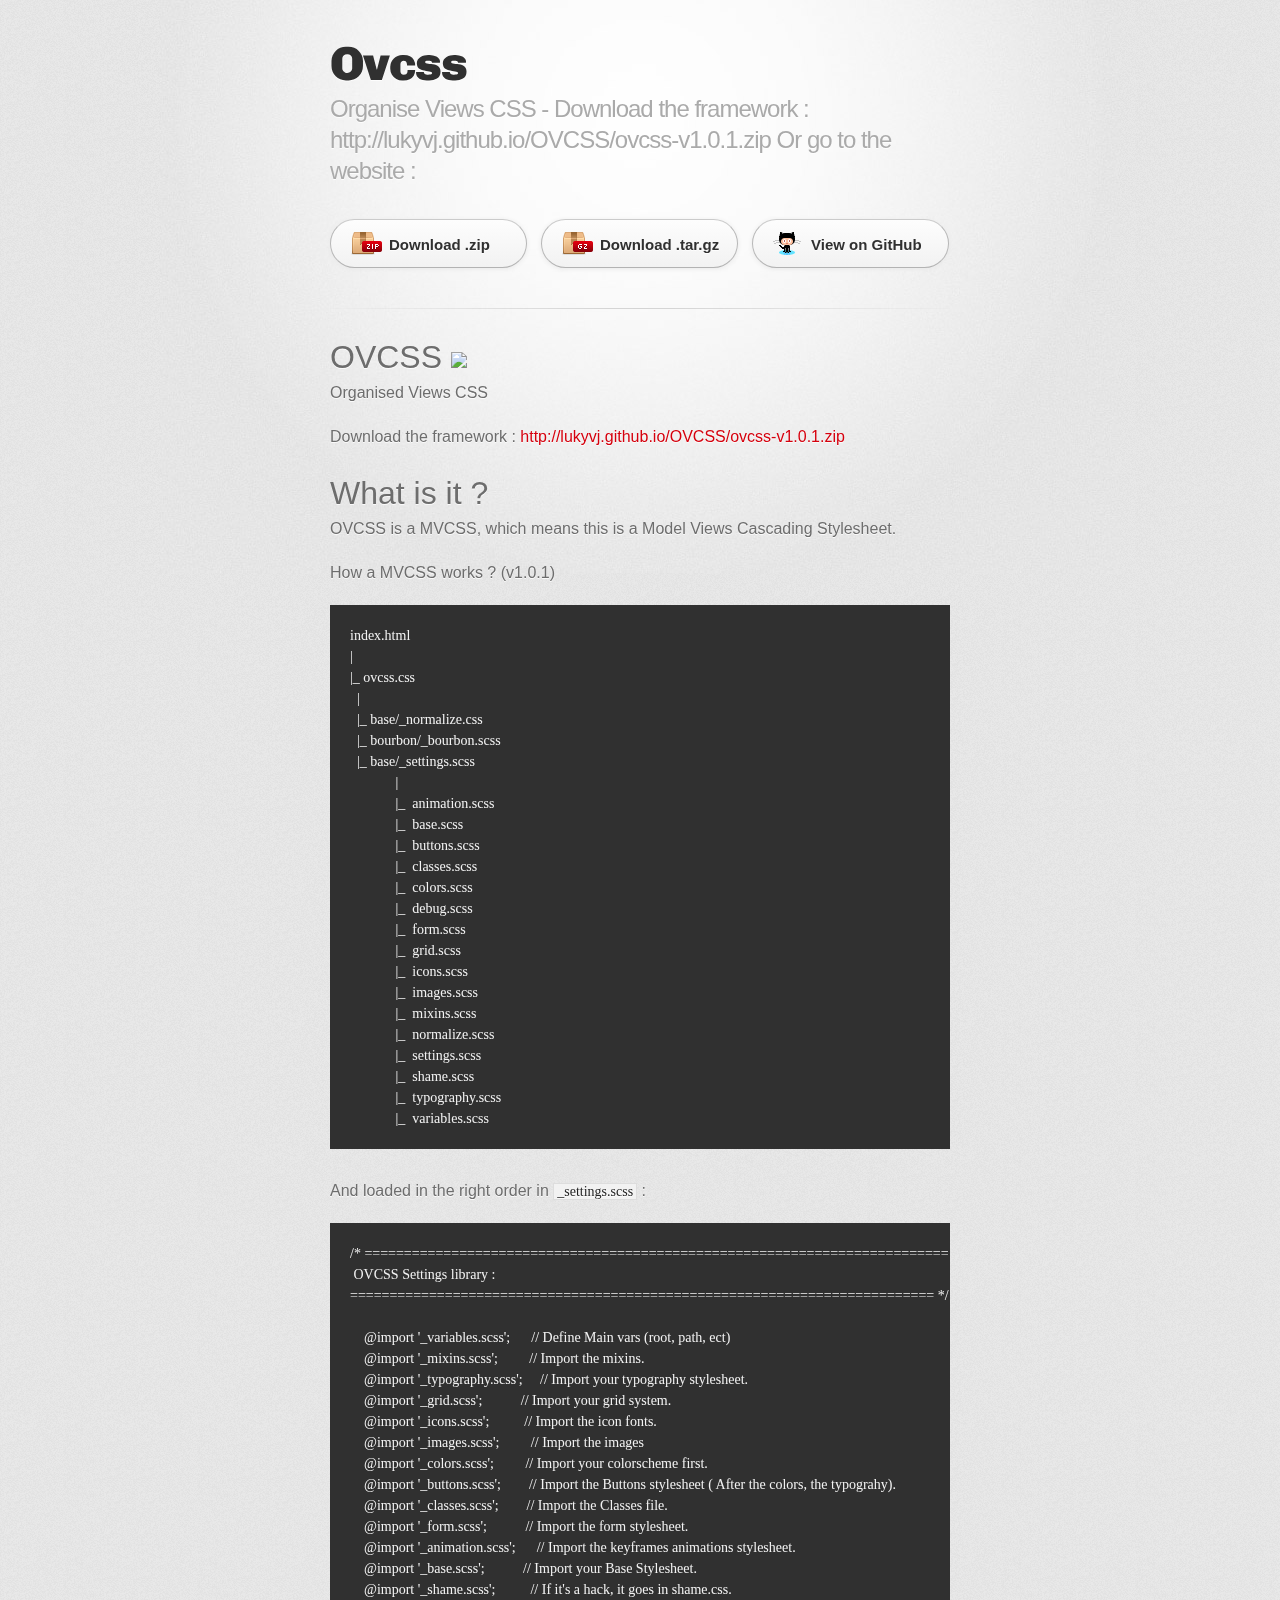
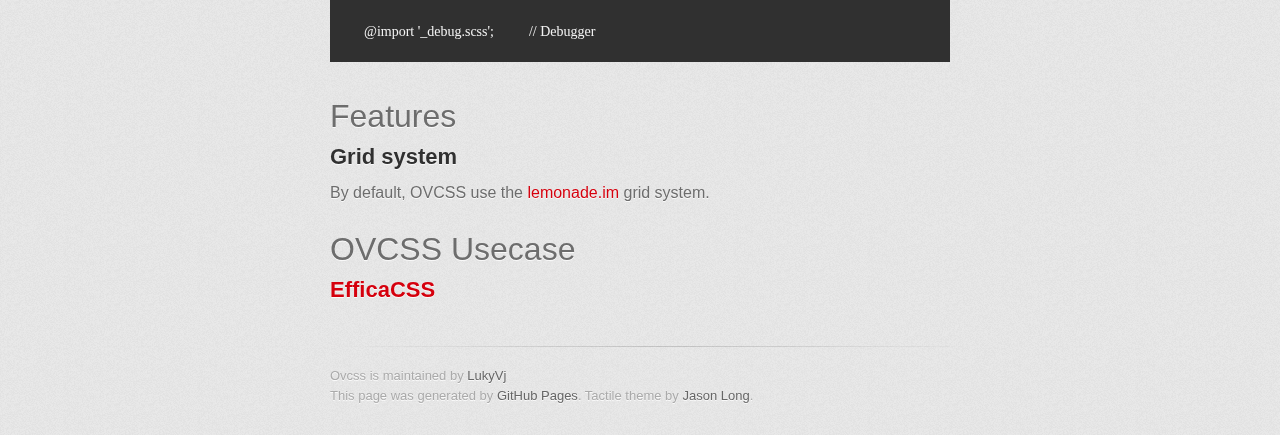
==== commit 3e8440b5: "Create gh-pages branch via GitHub" ====
--- a/index.html
+++ b/index.html
@@ -32,7 +32,8 @@
 
         <section id="main_content">
           <h1>
-<a name="ovcss" class="anchor" href="#ovcss"><span class="octicon octicon-link"></span></a>OVCSS</h1>
+<a name="ovcss-" class="anchor" href="#ovcss-"><span class="octicon octicon-link"></span></a>OVCSS <img src="http://img.shields.io/badge/Version-1.0.1-green.svg">
+</h1>
 
 <p>Organised Views CSS</p>
 
@@ -60,6 +61,7 @@
              |_  colors.scss
              |_  debug.scss
              |_  form.scss
+             |_  grid.scss
              |_  icons.scss
              |_  images.scss
              |_  mixins.scss
@@ -75,20 +77,22 @@
 <pre><code>/* ==========================================================================
  OVCSS Settings library :
 ========================================================================== */
-@import '_variables.scss';
-@import '_mixins.scss';         // Import the mixins.
-@import '_typography.scss';     // Import your typography stylesheet.
-@import '_icons.scss';          // Import the icon fonts.
-@import '_images.scss';         // Import the icon fonts.
-@import '_colors.scss';         // Import your colorscheme first.
-@import '_buttons.scss';        // Import the Buttons stylesheet ( After the colors, the typograhy).
-@import '_classes.scss';        // Import the Classes file.
-@import '_form.scss';           // Import the form stylesheet.
-@import '_animation.scss';      // Import the keyframes animations stylesheet.
-@import '_base.scss';           // Import your Base Stylesheet.
-@import '_shame.scss';          // If it's a hack, it goes in shame.css .
 
-@import '_debug.scss';          // Debugger
+    @import '_variables.scss';      // Define Main vars (root, path, ect)
+    @import '_mixins.scss';         // Import the mixins.
+    @import '_typography.scss';     // Import your typography stylesheet.
+    @import '_grid.scss';           // Import your grid system.
+    @import '_icons.scss';          // Import the icon fonts.
+    @import '_images.scss';         // Import the images
+    @import '_colors.scss';         // Import your colorscheme first.
+    @import '_buttons.scss';        // Import the Buttons stylesheet ( After the colors, the typograhy).
+    @import '_classes.scss';        // Import the Classes file.
+    @import '_form.scss';           // Import the form stylesheet.
+    @import '_animation.scss';      // Import the keyframes animations stylesheet.
+    @import '_base.scss';           // Import your Base Stylesheet.
+    @import '_shame.scss';          // If it's a hack, it goes in shame.css.
+
+    @import '_debug.scss';          // Debugger
 </code></pre>
 
 <h1>
